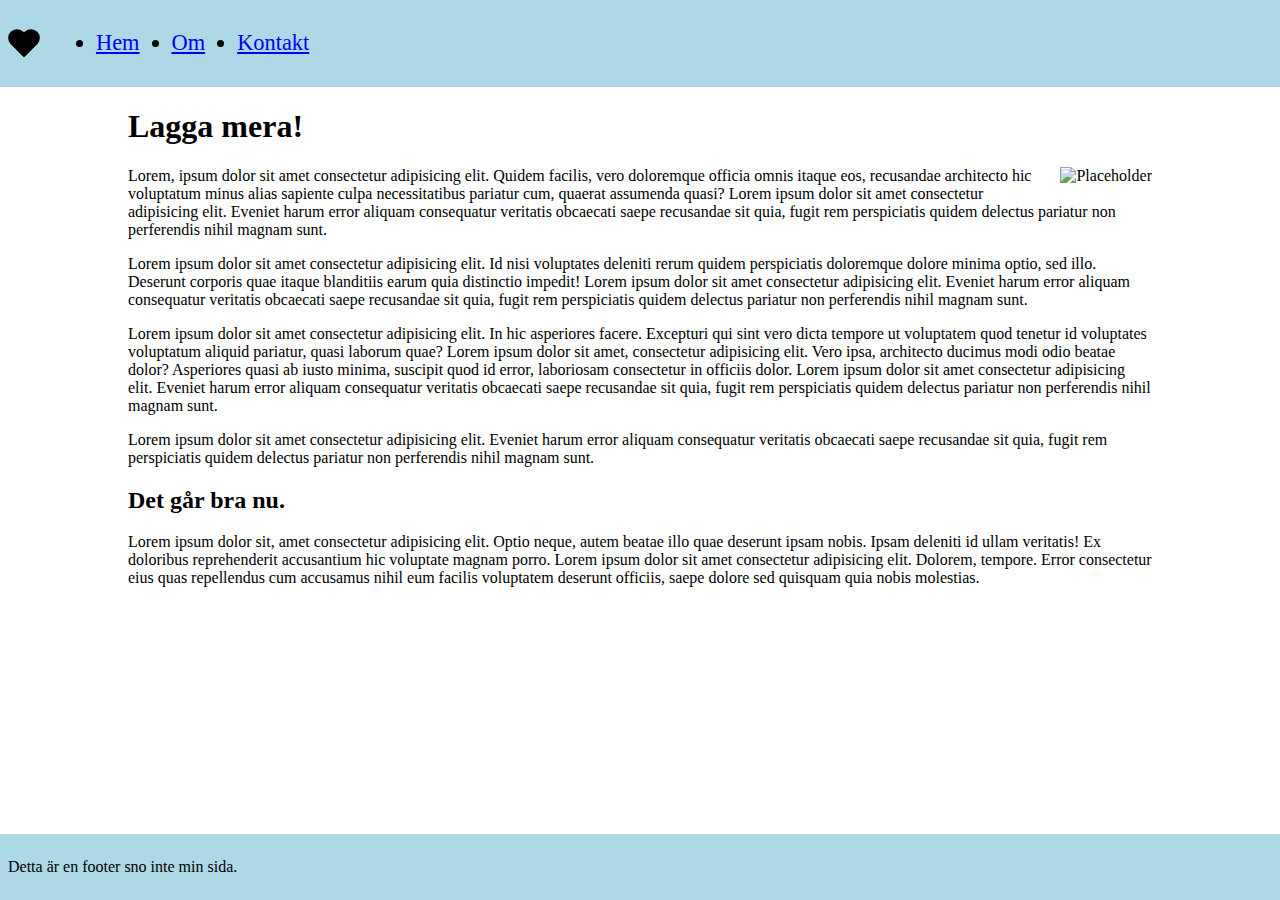
==== docs/index.html @ 3f451926 "links" ====
<!DOCTYPE html>
<html lang="en">
<head>
  <meta charset="UTF-8">
  <meta name="viewport" content="width=device-width, initial-scale=1.0">
  <title>Document</title>

   <link rel="stylesheet" href="style.css">
   <link rel="stylesheet" href="kontakt.html">
   <link rel="stylesheet" href="om.html">
   <link rel="stylesheet" href="hem.html">


   <style>
    body, html {
      height: 100%;
    }

    body {
      margin: 0;
      display: flex;
      flex-direction: column;
    }

    main {
      margin: 0 auto;
      width: 80%;
    }
    img {
      float: right;
      margin-left: 1rem;
      margin-bottom: 1rem;
    }

    footer {
      margin-top: auto;
      background-color: lightblue;
      padding: .5rem;
    }

    nav {
      display: flex;
      background-color: lightblue;
      padding: .5rem;
      font-size: 1.4rem;
    }

    ul {
      display: flex;
    }

    li {
      margin: 0 1rem;
    }
  </style>
</head>
<body>
  <nav>
    <svg xmlns="http://www.w3.org/2000/svg" viewBox="0 0 20 20" width="32"><path d="M10 3.22l-.61-.6a5.5 5.5 0 0 0-7.78 7.77L10 18.78l8.39-8.4a5.5 5.5 0 0 0-7.78-7.77l-.61.61z"></path></svg>
    <ul>
      <li><a href="hem.html">Hem</a></li>
      <li><a href="om.html">Om</a></li>
      <li><a href="kontakt.html">Kontakt</a></li>
    </ul>
  </nav>
  <main>
    <h1>Lagga mera!</h1>
    <img src="https://picsum.photos/400/300" alt="Placeholder">
    <p>Lorem, ipsum dolor sit amet consectetur adipisicing elit. Quidem facilis, vero doloremque officia omnis itaque eos, recusandae architecto hic voluptatum minus alias sapiente culpa necessitatibus pariatur cum, quaerat assumenda quasi?
      Lorem ipsum dolor sit amet consectetur adipisicing elit. Eveniet harum error aliquam consequatur veritatis obcaecati saepe recusandae sit quia, fugit rem perspiciatis quidem delectus pariatur non perferendis nihil magnam sunt.</p>
    <p>Lorem ipsum dolor sit amet consectetur adipisicing elit. Id nisi voluptates deleniti rerum quidem perspiciatis doloremque dolore minima optio, sed illo. Deserunt corporis quae itaque blanditiis earum quia distinctio impedit!
      Lorem ipsum dolor sit amet consectetur adipisicing elit. Eveniet harum error aliquam consequatur veritatis obcaecati saepe recusandae sit quia, fugit rem perspiciatis quidem delectus pariatur non perferendis nihil magnam sunt.</p>
    <p>Lorem ipsum dolor sit amet consectetur adipisicing elit. In hic asperiores facere. Excepturi qui sint vero dicta tempore ut voluptatem quod tenetur id voluptates voluptatum aliquid pariatur, quasi laborum quae?
      Lorem ipsum dolor sit amet, consectetur adipisicing elit. Vero ipsa, architecto ducimus modi odio beatae dolor? Asperiores quasi ab iusto minima, suscipit quod id error, laboriosam consectetur in officiis dolor.
      Lorem ipsum dolor sit amet consectetur adipisicing elit. Eveniet harum error aliquam consequatur veritatis obcaecati saepe recusandae sit quia, fugit rem perspiciatis quidem delectus pariatur non perferendis nihil magnam sunt.</p>
    <p>Lorem ipsum dolor sit amet consectetur adipisicing elit. Eveniet harum error aliquam consequatur veritatis obcaecati saepe recusandae sit quia, fugit rem perspiciatis quidem delectus pariatur non perferendis nihil magnam sunt.</p>
    <h2>Det går bra nu.</h2>
    <p>Lorem ipsum dolor sit, amet consectetur adipisicing elit. Optio neque, autem beatae illo quae deserunt ipsam nobis. Ipsam deleniti id ullam veritatis! Ex doloribus reprehenderit accusantium hic voluptate magnam porro.
      Lorem ipsum dolor sit amet consectetur adipisicing elit. Dolorem, tempore. Error consectetur eius quas repellendus cum accusamus nihil eum facilis voluptatem deserunt officiis, saepe dolore sed quisquam quia nobis molestias.
    </p>
  </main>
  <footer>
    <p>Detta är en footer sno inte min sida.</p>
  </footer>
</body>
</html>
---- docs/style.css ----
body, html {
    height: 100%;
  }

  body {
    margin: 0;
    display: flex;
    flex-direction: column;
  }

  main {
    margin: 0 auto;
    width: 80%;
  }
  img {
    float: right;
    margin-left: 1rem;
    margin-bottom: 1rem;
  }

  footer {
    margin-top: auto;
    background-color: lightblue;
    padding: .5rem;
  }

  nav {
    display: flex;
    background-color: lightblue;
    padding: .5rem;
    font-size: 1.4rem;
  }

  ul {
    display: flex;
  }

  li {
    margin: 0 1rem;
  }
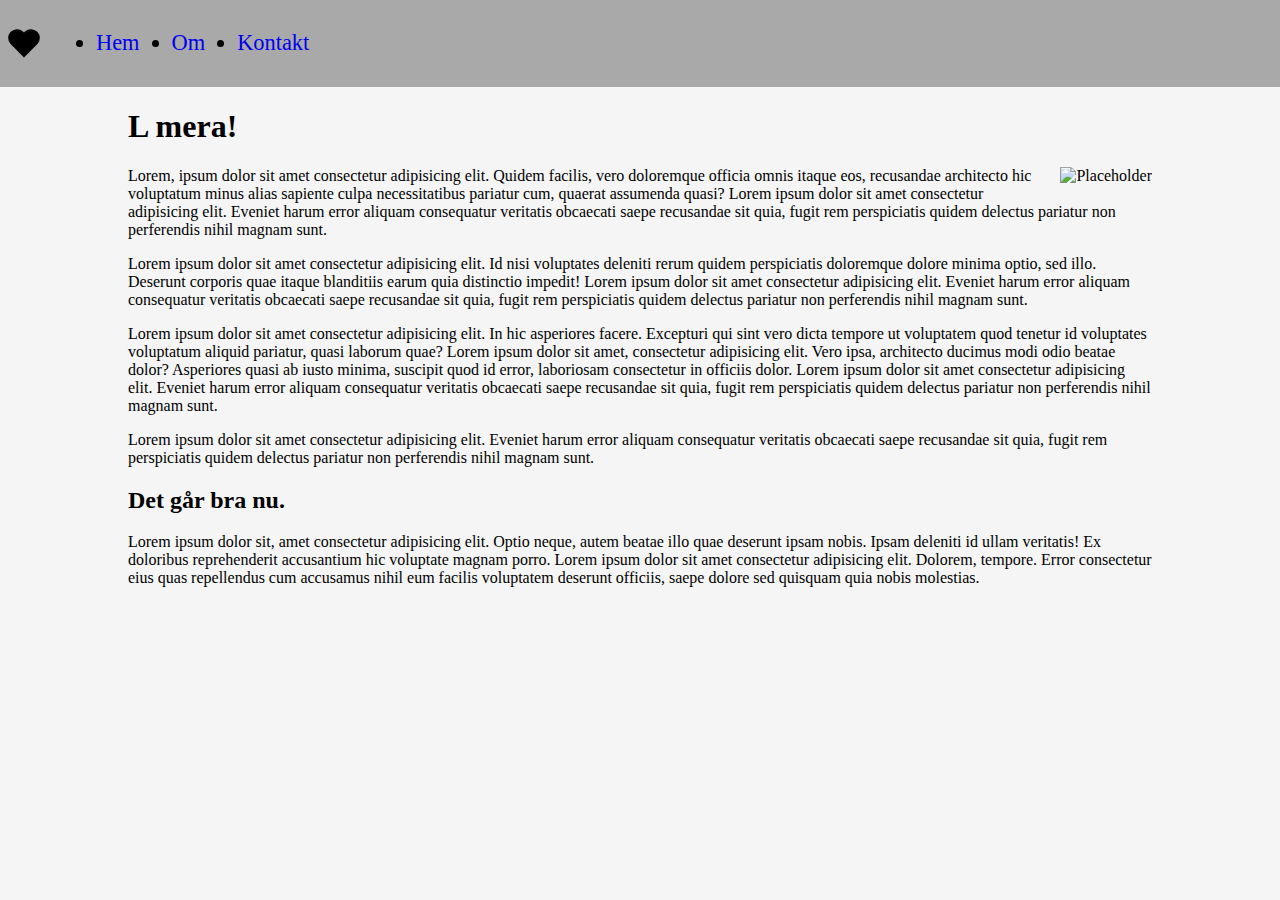
==== commit 63352513: "k" ====
--- a/docs/index.html
+++ b/docs/index.html
@@ -10,6 +10,7 @@
    <link rel="stylesheet" href="om.html">
    <link rel="stylesheet" href="hem.html">
 
+   
 
    <style>
     body, html {
@@ -32,15 +33,9 @@
       margin-bottom: 1rem;
     }
 
-    footer {
-      margin-top: auto;
-      background-color: lightblue;
-      padding: .5rem;
-    }
-
     nav {
       display: flex;
-      background-color: lightblue;
+      background-color: darkgray;
       padding: .5rem;
       font-size: 1.4rem;
     }
@@ -50,9 +45,29 @@
     }
 
     li {
-      margin: 0 1rem;
+      margin: 1 2rem;
     }
+
+    a:link {
+  text-decoration: none;
+}
+
+a:visited {
+  text-decoration: none;
+}
+
+a:hover {
+  text-decoration: underline;
+}
+
+a:active {
+  text-decoration: underline;
+}
   </style>
+
+
+
+
 </head>
 <body>
   <nav>
@@ -64,7 +79,8 @@
     </ul>
   </nav>
   <main>
-    <h1>Lagga mera!</h1>
+    
+    <h1>L mera!</h1>
     <img src="https://picsum.photos/400/300" alt="Placeholder">
     <p>Lorem, ipsum dolor sit amet consectetur adipisicing elit. Quidem facilis, vero doloremque officia omnis itaque eos, recusandae architecto hic voluptatum minus alias sapiente culpa necessitatibus pariatur cum, quaerat assumenda quasi?
       Lorem ipsum dolor sit amet consectetur adipisicing elit. Eveniet harum error aliquam consequatur veritatis obcaecati saepe recusandae sit quia, fugit rem perspiciatis quidem delectus pariatur non perferendis nihil magnam sunt.</p>
@@ -79,8 +95,6 @@
       Lorem ipsum dolor sit amet consectetur adipisicing elit. Dolorem, tempore. Error consectetur eius quas repellendus cum accusamus nihil eum facilis voluptatem deserunt officiis, saepe dolore sed quisquam quia nobis molestias.
     </p>
   </main>
-  <footer>
-    <p>Detta är en footer sno inte min sida.</p>
-  </footer>
+  
 </body>
 </html>--- a/docs/style.css
+++ b/docs/style.css
@@ -1,5 +1,6 @@
 body, html {
     height: 100%;
+    background-color: whitesmoke;
   }
 
   body {
